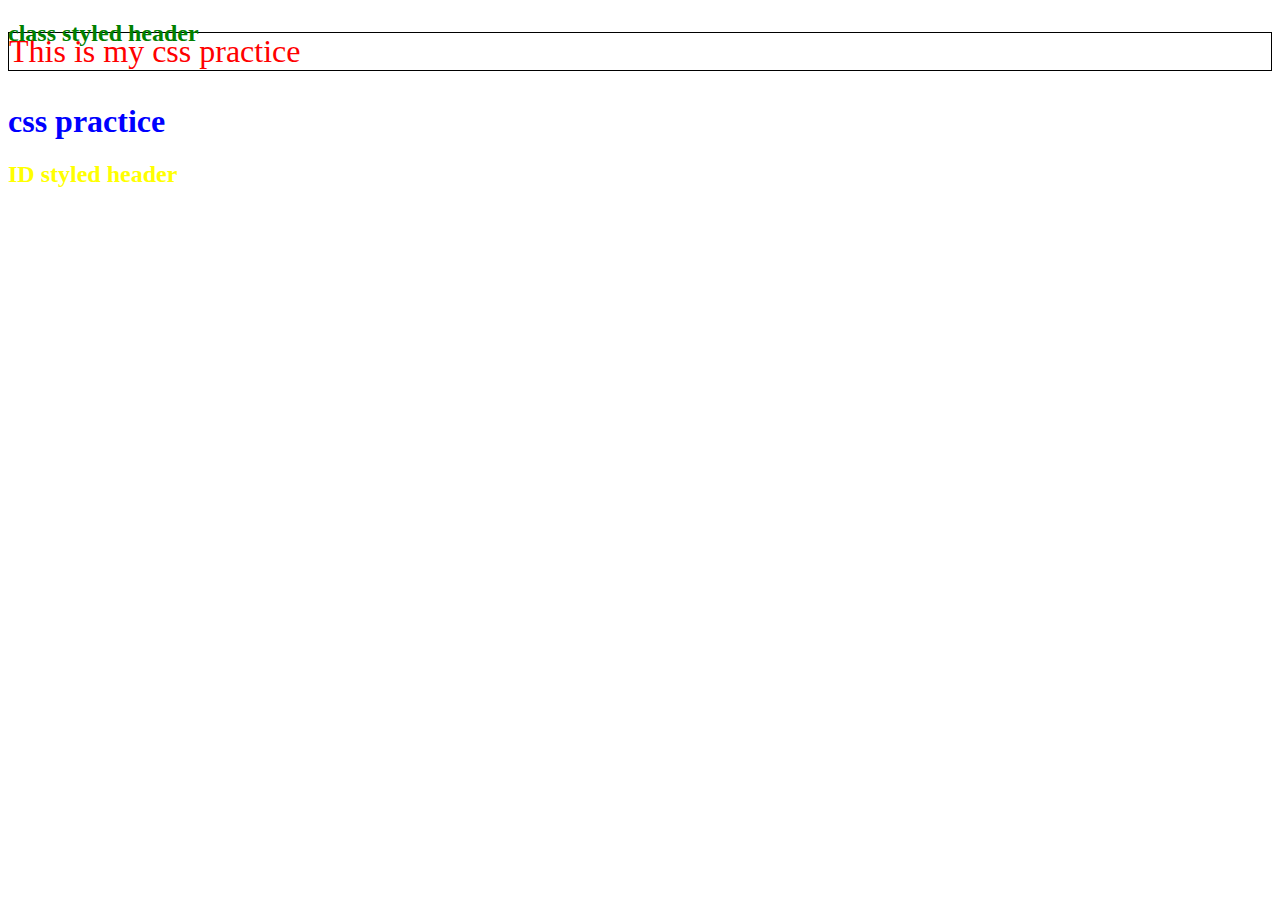
==== css/index.html @ db8cc0d7 "css&some additional edits" ====
<!DOCTYPE html>
<html>
    <head>
        <title>css practice</title>

    <style>
body{
    color :blue;
}

.class-header{

    position: absolute;
    top:0;


color: green;
}

h2{
    color: purple;
}

p{
    font-size:2rem;
    color:red;
    border: 1px solid black;
    pading
}

#id-header{

    color:yellow;
}
    </style>
    </head>
    <body> 

<p>This is my css practice</p>
<h1>css practice</h1>

<h2 class="class-header">class styled header</h2>

<h2 id= "id-header">ID styled header</h2>

    </body>
</html>
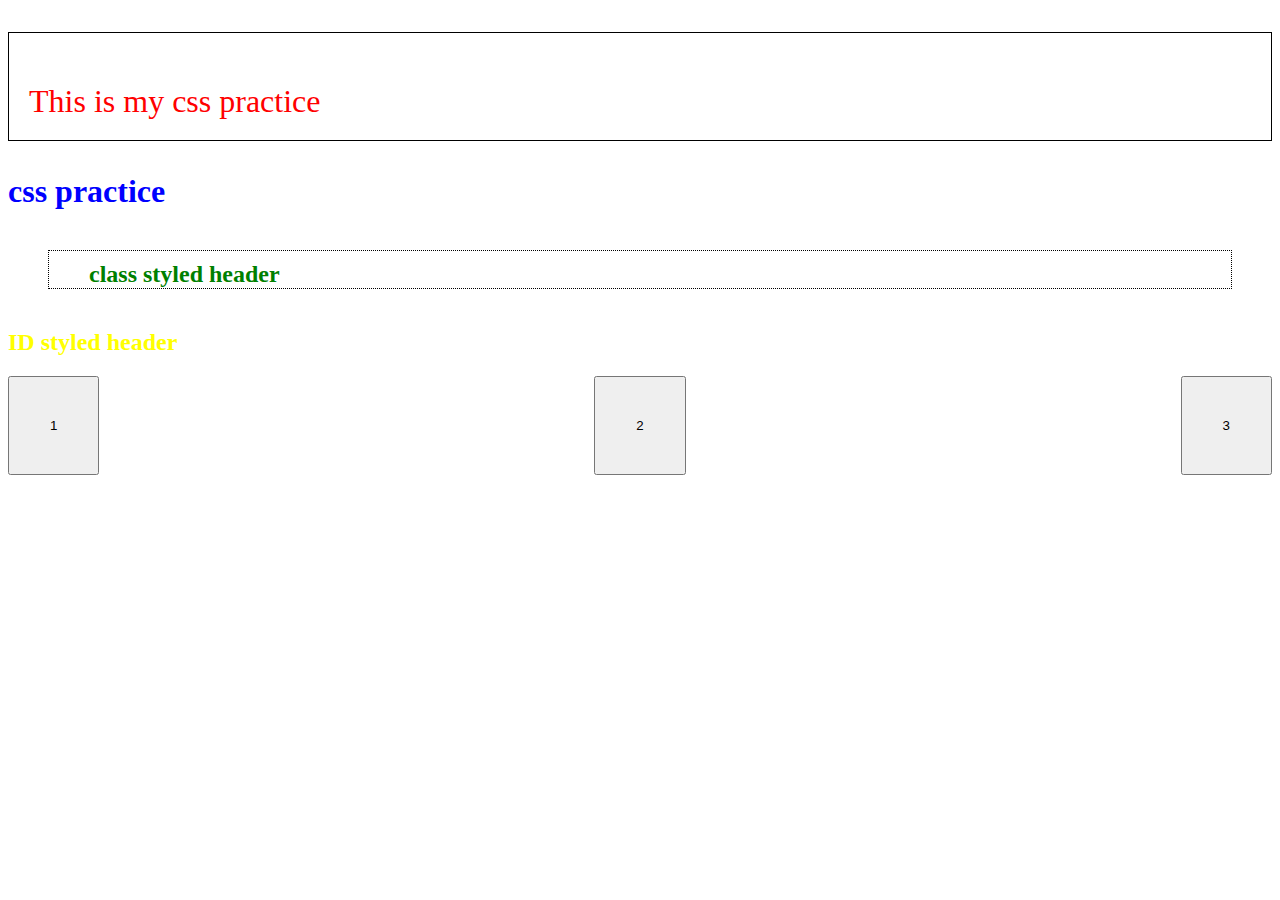
==== commit 870a852e: "css practice" ====
--- a/css/index.html
+++ b/css/index.html
@@ -9,12 +9,11 @@
 }
 
 .class-header{
-
-    position: absolute;
-    top:0;
-
-
+border:1px dotted black;
+padding:10px 20px 0px 40px;/*padding is the space between the border and the text*/
+/*--top left bottom right*/
 color: green;
+margin:40px /*space out of the border*/
 }
 
 h2{
@@ -25,12 +24,24 @@
     font-size:2rem;
     color:red;
     border: 1px solid black;
-    pading
+    padding-top :50px;
+    padding-left:20px;
+    padding-right: 20px;
+    padding-bottom: 20px;
 }
 
 #id-header{
 
     color:yellow;
+}
+button{
+    padding:40px;
+    display:  block;
+}
+div{
+    display:flex;
+    justify-content:space-between ;/*horizontally*/
+
 }
     </style>
     </head>
@@ -43,5 +54,11 @@
 
 <h2 id= "id-header">ID styled header</h2>
 
+<div>
+   <button>1</button>
+   <button>2</button>
+   <button>3</button>
+</div>
+
     </body>
 </html>